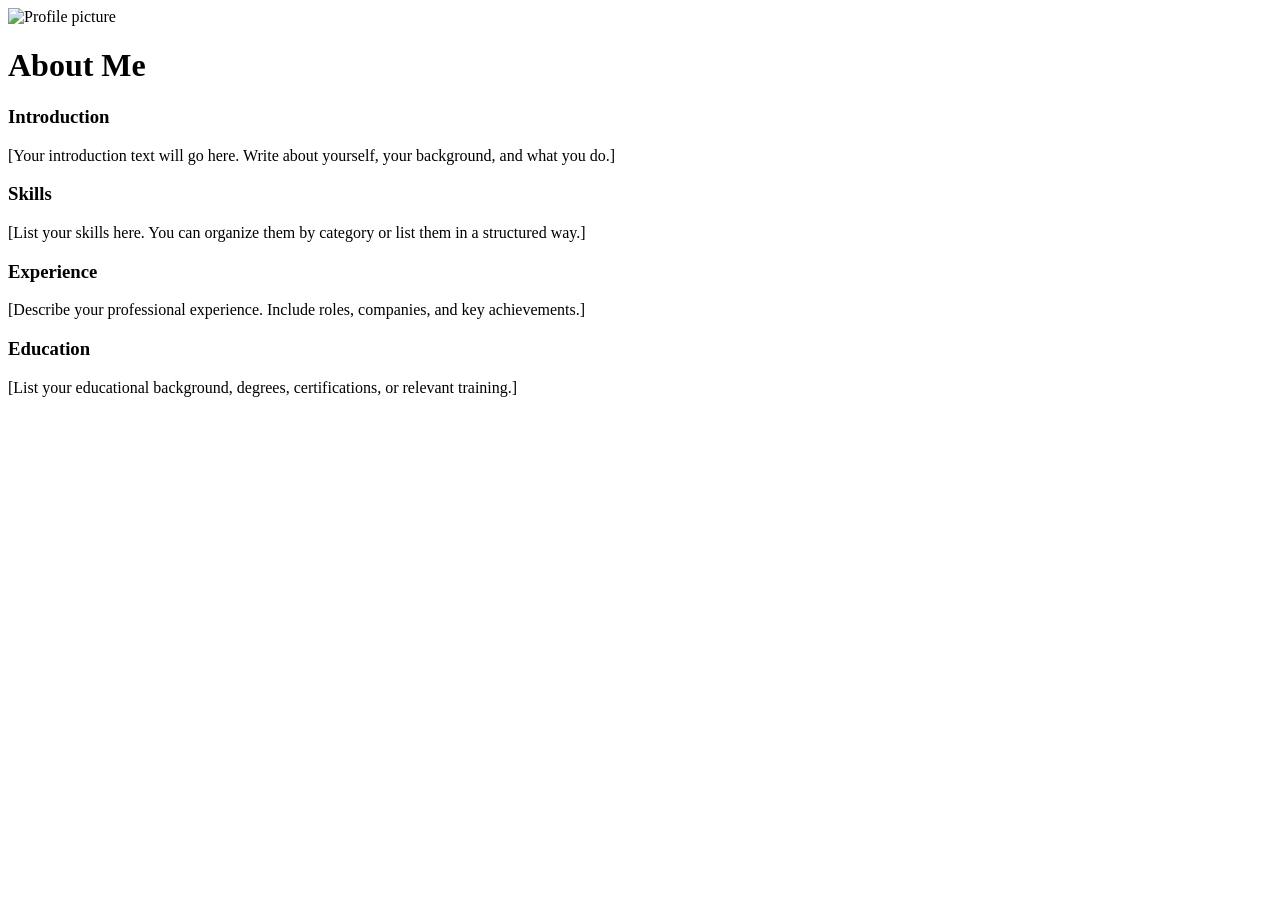
==== src/main/resources/templates/about.html @ fe7fe0e9 "feat: Add About Me and Contact Me pages with navigation" ====
<!DOCTYPE html>
<html xmlns:th="http://www.thymeleaf.org">
<head th:replace="~{fragments/header :: head('About Me - My Portfolio')}">
</head>
<body>
    <!-- Navbar -->
    <div th:replace="~{fragments/navbar :: navbar}"></div>
    
    <!-- About Me Section -->
    <div class="container mt-4">
        <div class="row mb-4 align-items-stretch">
            <div class="col-md-4">
                <img th:src="@{/images/profile.jpg}" class="about-image" alt="Profile picture">
            </div>
            <div class="col-md-8">
                <div class="card problem-intro-card">
                    <div class="card-body p-4">
                        <h1 class="problem-intro-subtitle mb-4">About Me</h1>
                        
                        <div class="about-content-section mb-4">
                            <h3 class="about-section-title mb-3">Introduction</h3>
                            <p class="mb-0">
                                [Your introduction text will go here. Write about yourself, your background, and what you do.]
                            </p>
                        </div>
                        
                        <div class="about-content-section mb-4">
                            <h3 class="about-section-title mb-3">Skills</h3>
                            <p class="mb-0">
                                [List your skills here. You can organize them by category or list them in a structured way.]
                            </p>
                        </div>
                        
                        <div class="about-content-section mb-4">
                            <h3 class="about-section-title mb-3">Experience</h3>
                            <p class="mb-0">
                                [Describe your professional experience. Include roles, companies, and key achievements.]
                            </p>
                        </div>
                        
                        <div class="about-content-section">
                            <h3 class="about-section-title mb-3">Education</h3>
                            <p class="mb-0">
                                [List your educational background, degrees, certifications, or relevant training.]
                            </p>
                        </div>
                    </div>
                </div>
            </div>
        </div>
    </div>
    
    <!-- Footer -->
    <div th:replace="~{fragments/footer :: footer}"></div>
    
    <!-- Bootstrap JS -->
    <script src="https://cdn.jsdelivr.net/npm/bootstrap@5.3.8/dist/js/bootstrap.bundle.min.js" integrity="sha384-YvpcrYf0tY3lHB60NNkmXc5s9fDVZLESaAA55NDzOxhy9GkcIdslK1eN7N6jIeHz" crossorigin="anonymous"></script>
</body>
</html>
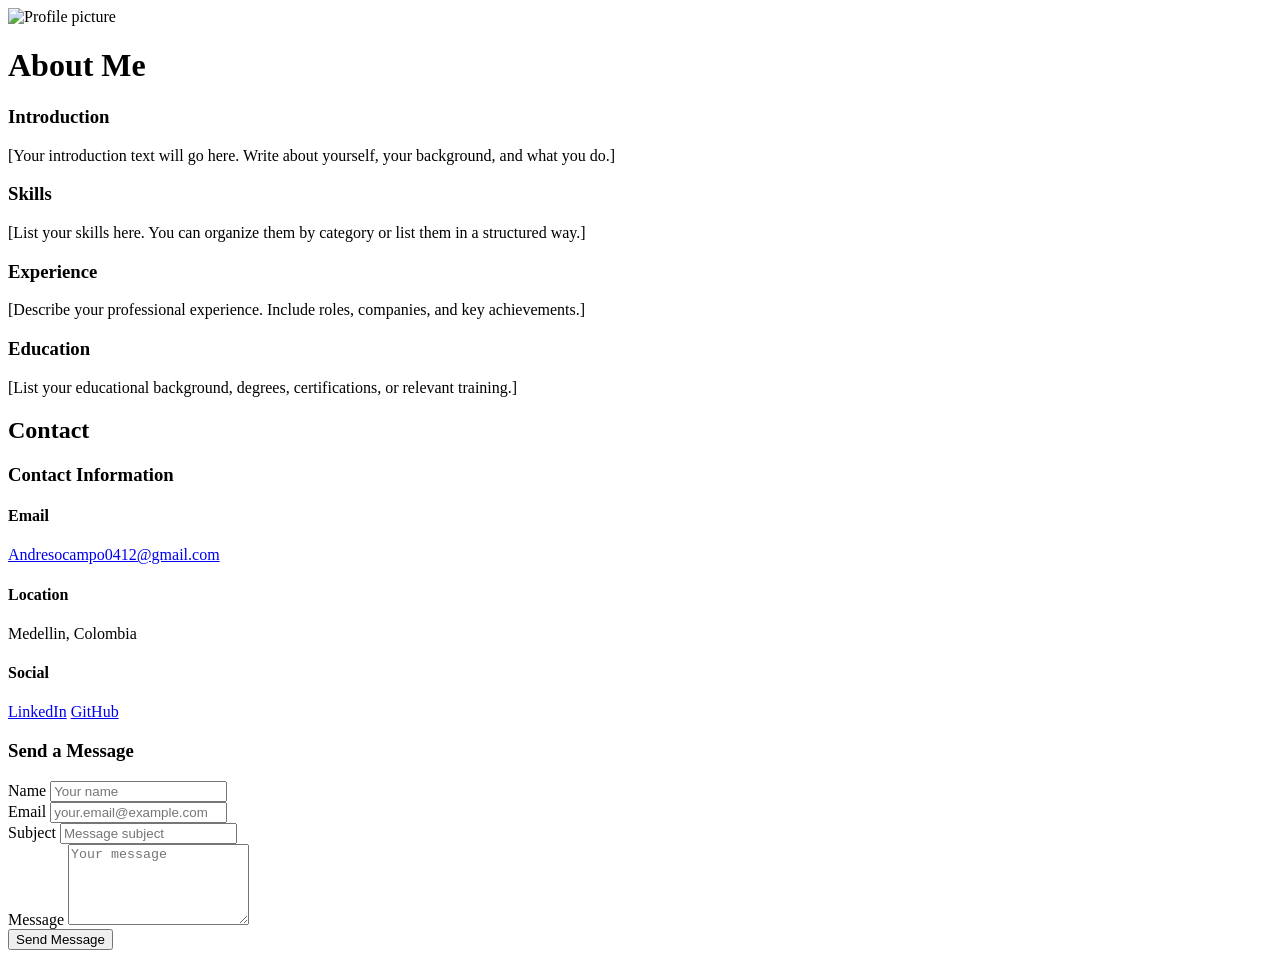
==== commit 67b35f77: "feat(about): merge About and Contact sections, update navbar and contact details" ====
--- a/src/main/resources/templates/about.html
+++ b/src/main/resources/templates/about.html
@@ -1,6 +1,6 @@
 <!DOCTYPE html>
 <html xmlns:th="http://www.thymeleaf.org">
-<head th:replace="~{fragments/header :: head('About Me - My Portfolio')}">
+<head th:replace="~{fragments/header :: head('About & Contact - My Portfolio')}">
 </head>
 <body>
     <!-- Navbar -->
@@ -49,12 +49,73 @@
             </div>
         </div>
     </div>
+
+    <!-- Contact Section -->
+    <div id="contact" class="container mt-5 mb-5">
+        <div class="row mb-4">
+            <div class="col-12">
+                <h2 class="problem-intro-subtitle mb-4">Contact</h2>
+            </div>
+        </div>
+        <div class="row">
+            <!-- Contact Information -->
+            <div class="col-md-6 mb-4">
+                <div class="card problem-intro-card h-100">
+                    <div class="card-body p-4">
+                        <h3 class="about-section-title mb-4">Contact Information</h3>
+                        <div class="contact-info-item mb-4">
+                            <h4 class="contact-info-label mb-2">Email</h4>
+                            <p class="mb-0"><a href="mailto:Andresocampo0412@gmail.com" class="text-decoration-none">Andresocampo0412@gmail.com</a></p>
+                        </div>
+                        <div class="contact-info-item mb-4">
+                            <h4 class="contact-info-label mb-2">Location</h4>
+                            <p class="mb-0">Medellin, Colombia</p>
+                        </div>
+                        <div class="contact-info-item">
+                            <h4 class="contact-info-label mb-2">Social</h4>
+                            <div class="contact-social-links">
+                                <a href="https://www.linkedin.com/in/andres-ocampo-49176736b/" class="contact-social-link me-3" target="_blank" rel="noopener noreferrer">LinkedIn</a>
+                                <a href="https://github.com/andrexocampo" class="contact-social-link" target="_blank" rel="noopener noreferrer">GitHub</a>
+                            </div>
+                        </div>
+                    </div>
+                </div>
+            </div>
+            <!-- Contact Form -->
+            <div class="col-md-6 mb-4">
+                <div class="card problem-intro-card h-100">
+                    <div class="card-body p-4">
+                        <h3 class="about-section-title mb-4">Send a Message</h3>
+                        <form class="contact-form">
+                            <div class="mb-3">
+                                <label for="name" class="form-label">Name</label>
+                                <input type="text" class="form-control" id="name" placeholder="Your name">
+                            </div>
+                            <div class="mb-3">
+                                <label for="email" class="form-label">Email</label>
+                                <input type="email" class="form-control" id="email" placeholder="your.email@example.com">
+                            </div>
+                            <div class="mb-3">
+                                <label for="subject" class="form-label">Subject</label>
+                                <input type="text" class="form-control" id="subject" placeholder="Message subject">
+                            </div>
+                            <div class="mb-3">
+                                <label for="message" class="form-label">Message</label>
+                                <textarea class="form-control" id="message" rows="5" placeholder="Your message"></textarea>
+                            </div>
+                            <button type="submit" class="btn btn-view-more">Send Message</button>
+                        </form>
+                    </div>
+                </div>
+            </div>
+        </div>
+    </div>
     
     <!-- Footer -->
     <div th:replace="~{fragments/footer :: footer}"></div>
     
     <!-- Bootstrap JS -->
-    <script src="https://cdn.jsdelivr.net/npm/bootstrap@5.3.8/dist/js/bootstrap.bundle.min.js" integrity="sha384-YvpcrYf0tY3lHB60NNkmXc5s9fDVZLESaAA55NDzOxhy9GkcIdslK1eN7N6jIeHz" crossorigin="anonymous"></script>
+    <div th:replace="~{fragments/scripts :: bootstrap-scripts}"></div>
 </body>
 </html>
 
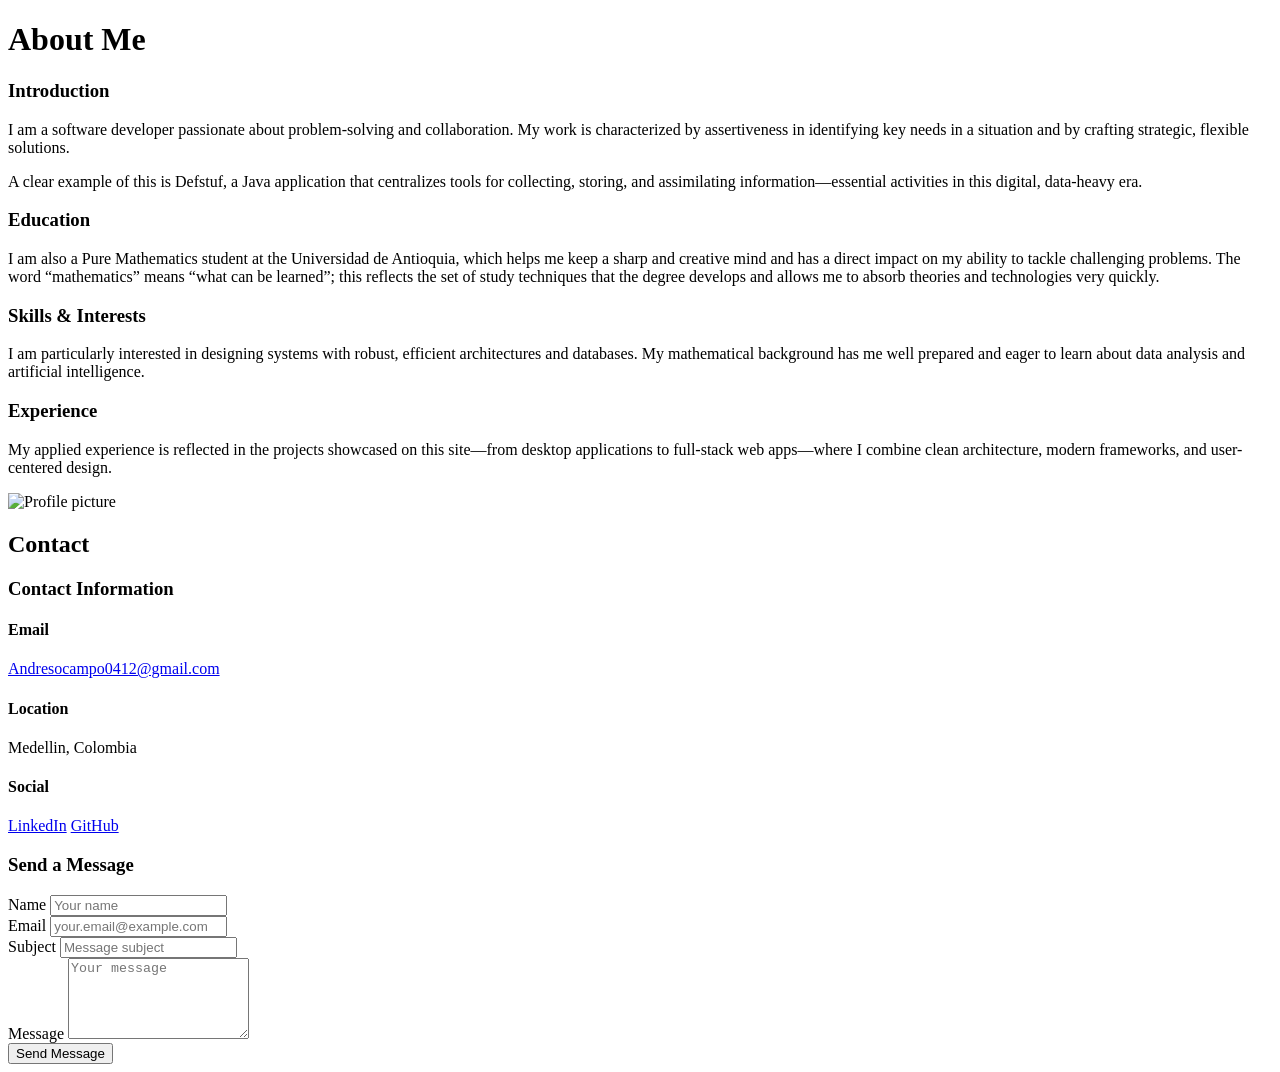
==== commit c8195414: "feat(about): add About content, swap text/image layout and fix contact section contrast" ====
--- a/src/main/resources/templates/about.html
+++ b/src/main/resources/templates/about.html
@@ -8,44 +8,47 @@
     
     <!-- About Me Section -->
     <div class="container mt-4">
-        <div class="row mb-4 align-items-stretch">
-            <div class="col-md-4">
-                <img th:src="@{/images/profile.jpg}" class="about-image" alt="Profile picture">
-            </div>
-            <div class="col-md-8">
+        <div class="row mb-4 align-items-center">
+            <div class="col-md-8 order-2 order-md-1">
                 <div class="card problem-intro-card">
                     <div class="card-body p-4">
                         <h1 class="problem-intro-subtitle mb-4">About Me</h1>
                         
                         <div class="about-content-section mb-4">
                             <h3 class="about-section-title mb-3">Introduction</h3>
+                            <p class="mb-3">
+                                I am a software developer passionate about problem-solving and collaboration. My work is characterized by assertiveness in identifying key needs in a situation and by crafting strategic, flexible solutions.
+                            </p>
                             <p class="mb-0">
-                                [Your introduction text will go here. Write about yourself, your background, and what you do.]
+                                A clear example of this is Defstuf, a Java application that centralizes tools for collecting, storing, and assimilating information—essential activities in this digital, data-heavy era.
                             </p>
                         </div>
                         
                         <div class="about-content-section mb-4">
-                            <h3 class="about-section-title mb-3">Skills</h3>
+                            <h3 class="about-section-title mb-3">Education</h3>
                             <p class="mb-0">
-                                [List your skills here. You can organize them by category or list them in a structured way.]
+                                I am also a Pure Mathematics student at the Universidad de Antioquia, which helps me keep a sharp and creative mind and has a direct impact on my ability to tackle challenging problems. The word “mathematics” means “what can be learned”; this reflects the set of study techniques that the degree develops and allows me to absorb theories and technologies very quickly.
                             </p>
                         </div>
                         
                         <div class="about-content-section mb-4">
-                            <h3 class="about-section-title mb-3">Experience</h3>
+                            <h3 class="about-section-title mb-3">Skills &amp; Interests</h3>
                             <p class="mb-0">
-                                [Describe your professional experience. Include roles, companies, and key achievements.]
+                                I am particularly interested in designing systems with robust, efficient architectures and databases. My mathematical background has me well prepared and eager to learn about data analysis and artificial intelligence.
                             </p>
                         </div>
                         
                         <div class="about-content-section">
-                            <h3 class="about-section-title mb-3">Education</h3>
+                            <h3 class="about-section-title mb-3">Experience</h3>
                             <p class="mb-0">
-                                [List your educational background, degrees, certifications, or relevant training.]
+                                My applied experience is reflected in the projects showcased on this site—from desktop applications to full-stack web apps—where I combine clean architecture, modern frameworks, and user-centered design.
                             </p>
                         </div>
                     </div>
                 </div>
+            </div>
+            <div class="col-md-4 order-1 order-md-2">
+                <img th:src="@{/images/developer/developer-photo.jpeg}" class="about-image" alt="Profile picture">
             </div>
         </div>
     </div>
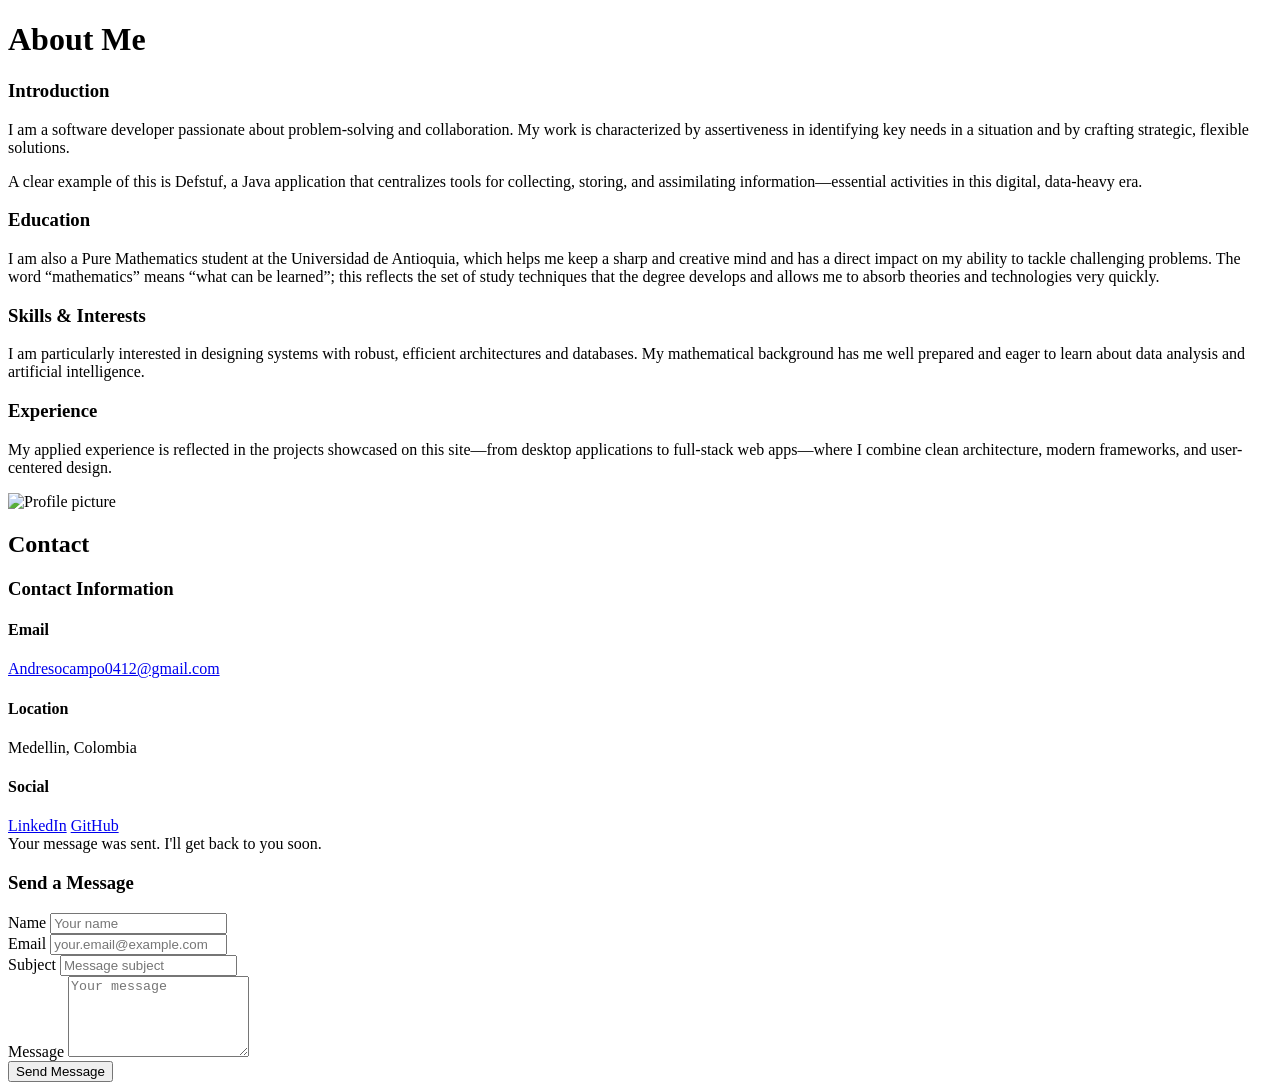
==== commit 346af06f: "feat(contact): wire contact form to Formspree and add success message" ====
--- a/src/main/resources/templates/about.html
+++ b/src/main/resources/templates/about.html
@@ -88,23 +88,30 @@
             <div class="col-md-6 mb-4">
                 <div class="card problem-intro-card h-100">
                     <div class="card-body p-4">
+                        <div th:if="${param.sent != null}" class="alert alert-success mb-4" role="alert">Your message was sent. I'll get back to you soon.</div>
                         <h3 class="about-section-title mb-4">Send a Message</h3>
-                        <form class="contact-form">
+                        <form class="contact-form" action="https://formspree.io/f/xkozlazb" method="POST">
+                            <input type="hidden" name="_subject" value="Portfolio contact form">
+                            <input type="hidden" name="_next" value="/about?sent=1">
                             <div class="mb-3">
                                 <label for="name" class="form-label">Name</label>
-                                <input type="text" class="form-control" id="name" placeholder="Your name">
+                                <input type="text" class="form-control" id="name" name="name" placeholder="Your name" required>
                             </div>
                             <div class="mb-3">
                                 <label for="email" class="form-label">Email</label>
-                                <input type="email" class="form-control" id="email" placeholder="your.email@example.com">
+                                <input type="email" class="form-control" id="email" name="_replyto" placeholder="your.email@example.com" required>
                             </div>
                             <div class="mb-3">
                                 <label for="subject" class="form-label">Subject</label>
-                                <input type="text" class="form-control" id="subject" placeholder="Message subject">
+                                <input type="text" class="form-control" id="subject" name="subject" placeholder="Message subject">
                             </div>
                             <div class="mb-3">
                                 <label for="message" class="form-label">Message</label>
-                                <textarea class="form-control" id="message" rows="5" placeholder="Your message"></textarea>
+                                <textarea class="form-control" id="message" name="message" rows="5" placeholder="Your message" required></textarea>
+                            </div>
+                            <div class="mb-3" style="position: absolute; left: -9999px;" aria-hidden="true">
+                                <label for="gotcha">Leave empty</label>
+                                <input type="text" id="gotcha" name="_gotcha" tabindex="-1" autocomplete="off">
                             </div>
                             <button type="submit" class="btn btn-view-more">Send Message</button>
                         </form>
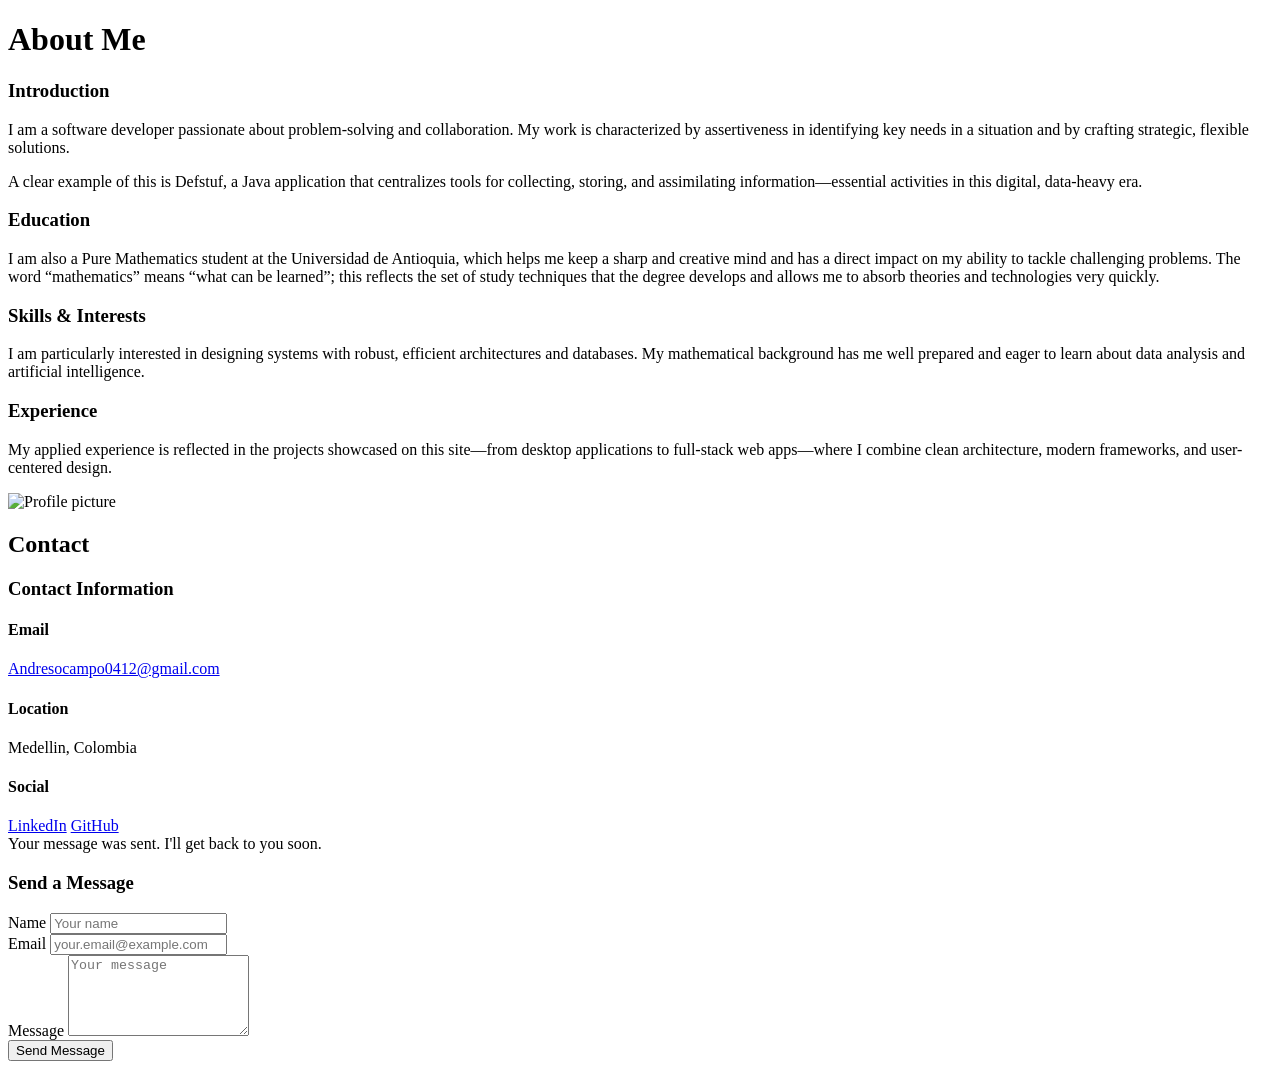
==== commit 3f4fdecc: "fix(contact): remove subject field from form, use fixed email subject only" ====
--- a/src/main/resources/templates/about.html
+++ b/src/main/resources/templates/about.html
@@ -102,10 +102,6 @@
                                 <input type="email" class="form-control" id="email" name="_replyto" placeholder="your.email@example.com" required>
                             </div>
                             <div class="mb-3">
-                                <label for="subject" class="form-label">Subject</label>
-                                <input type="text" class="form-control" id="subject" name="subject" placeholder="Message subject">
-                            </div>
-                            <div class="mb-3">
                                 <label for="message" class="form-label">Message</label>
                                 <textarea class="form-control" id="message" name="message" rows="5" placeholder="Your message" required></textarea>
                             </div>
